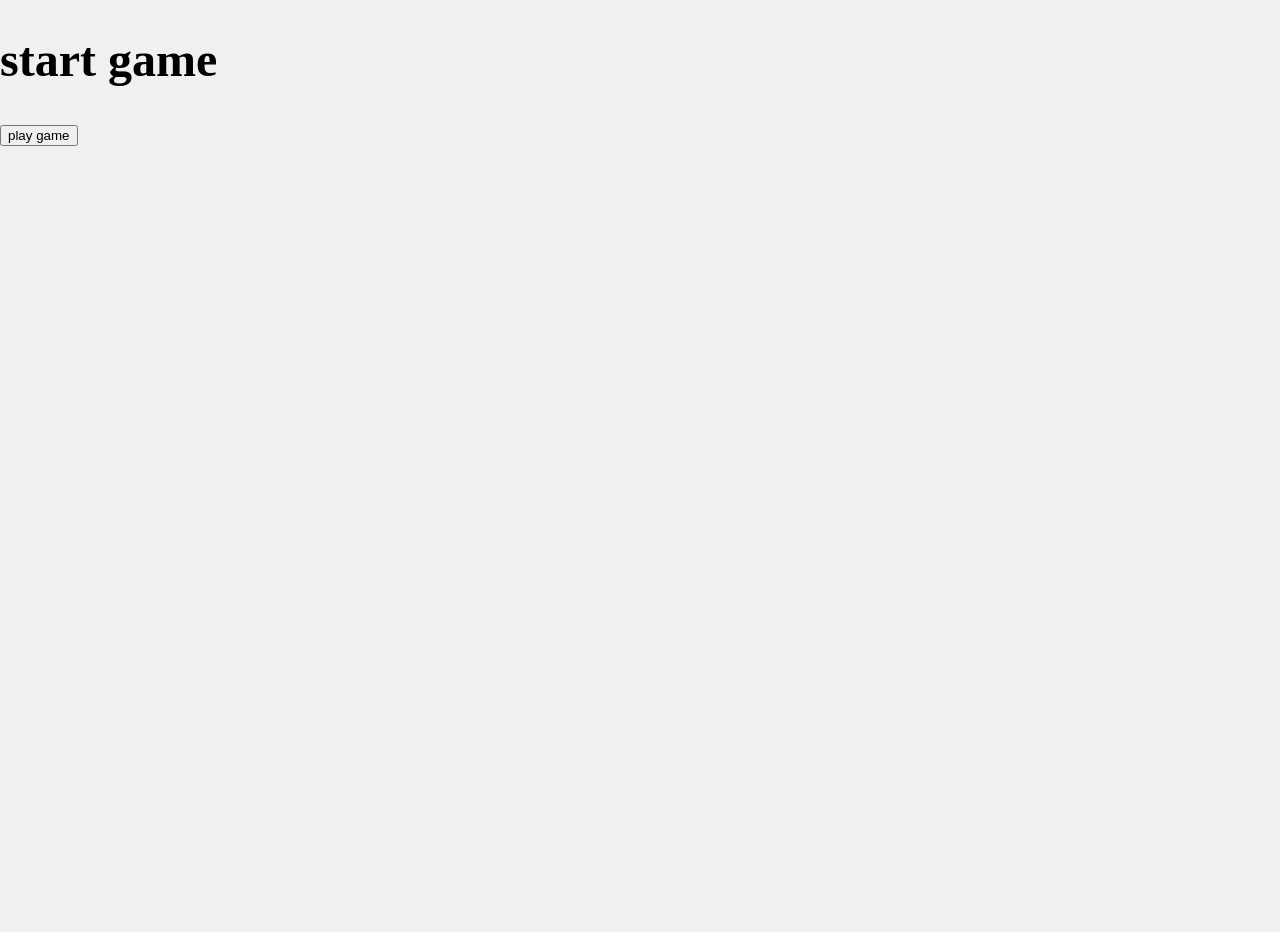
==== politistoryline.html @ 988a1e97 "mflkdsj" ====
<!DOCTYPE html>
<html lang="en">
<head>
    <meta charset="UTF-8">
    <meta name="viewport" content="width=device-width, initial-scale=1.0">
    <link rel="stylesheet" href="css/test.css">
    <title>Document</title>
</head>
<body>
    <div class="start">
        <h1>start game</h1>
        <button onclick="scrollToSection('politi1-lademta')">play game</button>
    </div>
    <div class="politi1-storyline">
        <section id="politi1-lademta">
            <div class="top-tekst">
                <h1 class="beskrivelse">
                    Du lar dem ta herjus men begynner av en eller 
                    annen rar grunn og savne han
                </h1>
                <div class="buttons-1">
                    <button onclick="scrollToSection('politi1av-levinpeace')">lev in peace med dine valg og la barnevernet beholde hejus</button>
                    <button onclick="scrollToSection('politi1-ringbarnevernet')">ring barne vernet og prøv og få tilbake herjus</button>
                </div>
            </div>
        </section>
        <section id="politi1-avispoliti">
            <div class="top-tekst">
                <h1 class="beskrivelse">
                    Politimannen swither opp og tar herjus
                </h1>
                <div class="buttons-1">
                    <button onclick="scrollToSection('politi1av-levinpeace')">lev in peace med dine valg og la barnevernet beholde hejus</button>
                    <button onclick="scrollToSection('politi1-ringbarnevernet')">ring barne vernet og prøv og få tilbake herjus</button>
                </div>
            </div>
        </section>


    </div>
    <div class="politi2-storyline">
        <section id="politi2-prøvårizz">
            <div class="top-tekst">
                <h1 class="beskrivelse">
                    du rizzer opp politimannen og han lar deg gå denne gangen| 
                    men du er alt for flink og han spør deg på en date
                </h1>
                <div class="buttons-1">
                    <button onclick="scrollToSection('politi1-avispoliti')">avis politi mannen</button>
                    <button onclick="scrollToSection('section1')">gå på date med politimannen</button>
                </div>
            </div>
        </section>

    </div>














    <div class="slutter">
        <div class="politi-slutter">
            <section id="politi1av-levinpeace">
                <div class="top-tekst">
                    <h1 class="beskrivelse">
                        Du lever et godt og langt liv uten 
                        herjus og angrer ikke litt
                    </h1>
                </div>
            </section>
        </div>


    </div>


    <script src="javascript/test.js"></script>
    
</body>
</html>
---- css/test.css ----
body{
    height: 100vh;
    justify-content: center;
    align-items: center;
    font-size: 24px;
    background-color: #f0f0f0;
    margin: 0;
}
section {
    height: 100vh;
    display: none; /* Skjul alle avsnitt til å begynne med */
    justify-content: center;
    align-items: center;
    font-size: 24px;
    background-color: #f0f0f0;
    margin: 0;
}
.buttons {
    position: fixed;
    top: 50px;
    left: 50px;
}
.buttons-1{
    justify-content: center;
    align-self: center;

}

.soverom{
    position: fixed;
    top: 50px;
    left: 50px;
}

.beskrivelse{
    width: 1000px;
    font-family: 'Segoe UI', Tahoma, Geneva, Verdana, sans-serif;
}
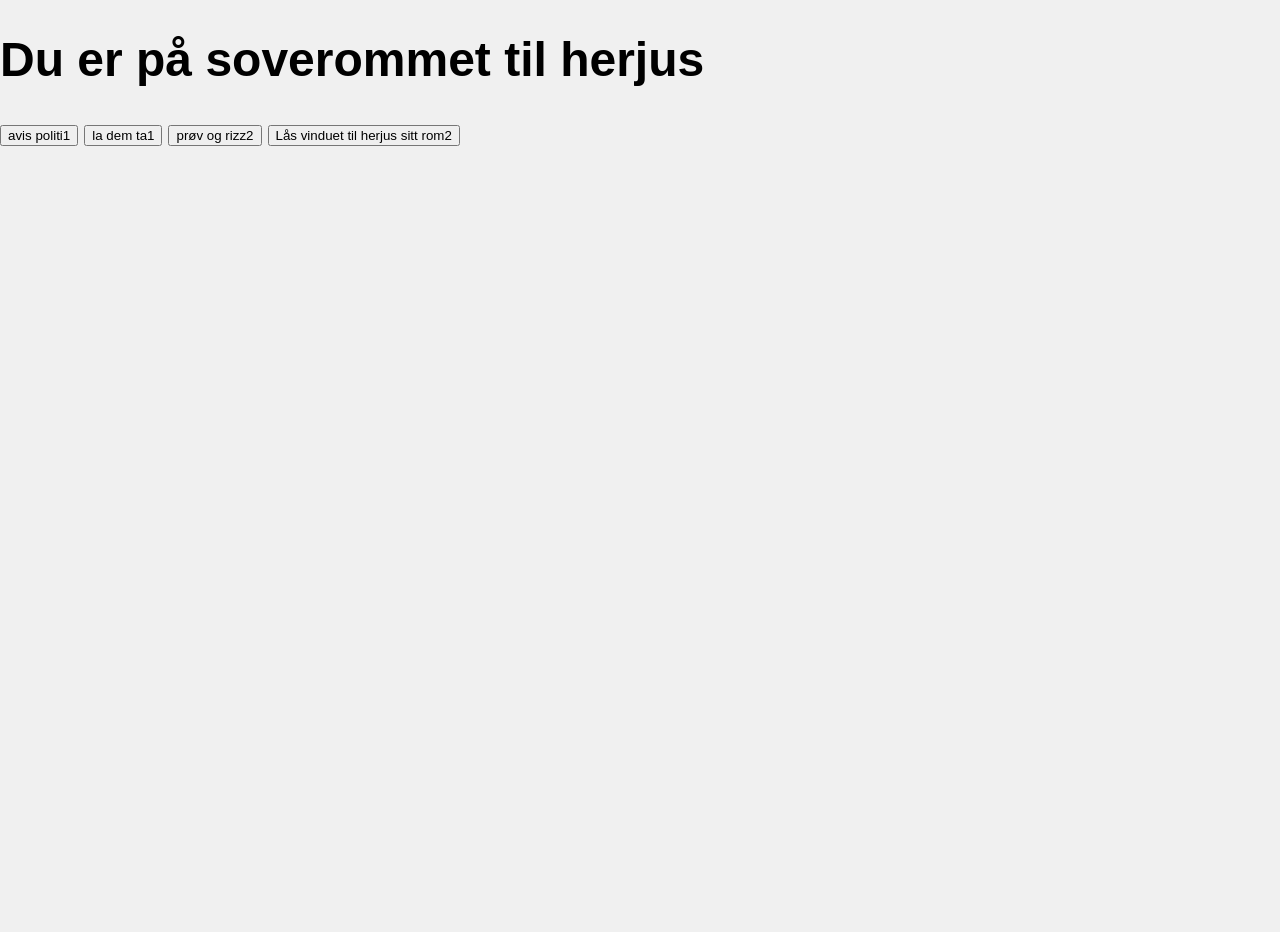
==== commit 56febd41: "srnjksn" ====
--- a/politistoryline.html
+++ b/politistoryline.html
@@ -8,9 +8,21 @@
 </head>
 <body>
     <div class="start">
-        <h1>start game</h1>
-        <button onclick="scrollToSection('politi1-lademta')">play game</button>
+        <div class="top-tekst-2">
+            <h1 class="beskrivelse">
+                Du er på soverommet til herjus
+            </h1>
+            <div class="buttons-1">
+                <button onclick="scrollToSection('politi1-avispoliti')">avis politi1</button>
+                <button onclick="scrollToSection('politi1-lademta')">la dem ta1</button>
+                <button onclick="scrollToSection('politi2-prøvårizz')">prøv og rizz2</button>
+                <button onclick="scrollToSection('')">Lås vinduet til herjus sitt rom2</button>
+            </div>
+        </div>
     </div>
+
+
+
     <div class="politi1-storyline">
         <section id="politi1-lademta">
             <div class="top-tekst">
@@ -24,6 +36,7 @@
                 </div>
             </div>
         </section>
+
         <section id="politi1-avispoliti">
             <div class="top-tekst">
                 <h1 class="beskrivelse">
@@ -38,19 +51,48 @@
 
 
     </div>
+
+
+
+
+
+
     <div class="politi2-storyline">
         <section id="politi2-prøvårizz">
             <div class="top-tekst">
                 <h1 class="beskrivelse">
-                    du rizzer opp politimannen og han lar deg gå denne gangen| 
+                    Du rizzer opp politimannen og han lar deg gå denne gangen| 
                     men du er alt for flink og han spør deg på en date
                 </h1>
                 <div class="buttons-1">
                     <button onclick="scrollToSection('politi1-avispoliti')">avis politi mannen</button>
-                    <button onclick="scrollToSection('section1')">gå på date med politimannen</button>
+                    <button onclick="scrollToSection('politi2-gåpådate')">gå på date med politimannen</button>
                 </div>
             </div>
         </section>
+
+        <section id="politi2-gåpådate">
+            <div class="top-tekst">
+                <h1 class="beskrivelse">
+                    du låser herjus inne på rommet sitt og går på date med 
+                    poletimannen. daten er kjedelig og ting er mid
+                </h1>
+                <div class="buttons-1">
+                    <button onclick="scrollToSection('politi2av-spørpolitimannenhvor')">spør poletimannen hvor mye han tjener</button>
+                    <button onclick="scrollToSection('politi2-')">prøv og gift deg med han 50% kjanse</button>
+                </div>
+            </div>
+        </section>
+
+
+
+
+
+
+
+
+
+
 
     </div>
 
@@ -68,7 +110,7 @@
 
 
     <div class="slutter">
-        <div class="politi-slutter">
+        <div class="politi1">
             <section id="politi1av-levinpeace">
                 <div class="top-tekst">
                     <h1 class="beskrivelse">
@@ -78,8 +120,16 @@
                 </div>
             </section>
         </div>
-
-
+        <div class="politi2">
+            <section id="politi2av-spørpolitimannenhvor">
+                <div class="top-tekst">
+                    <h1 class="beskrivelse">
+                        politimannen sier at det er et av hans 
+                        største iks og kanselerer daten
+                    </h1>
+                </div>
+            </section>
+        </div>
     </div>
 
 
--- a/css/test.css
+++ b/css/test.css
@@ -23,7 +23,6 @@
 .buttons-1{
     justify-content: center;
     align-self: center;
-
 }
 
 .soverom{
@@ -35,4 +34,21 @@
 .beskrivelse{
     width: 1000px;
     font-family: 'Segoe UI', Tahoma, Geneva, Verdana, sans-serif;
+}
+.top-tekst-2{
+    height: 100vh;
+    justify-content: center;
+    align-items: center;
+    font-size: 24px;
+    background-color: #f0f0f0;
+    margin: 0;
+}
+/*.start{
+    height: 100vh;
+    justify-content: center;
+    align-items: center;
+    font-size: 24px;
+    background-color: #f0f0f0;
+    margin: 0;
+
 }
